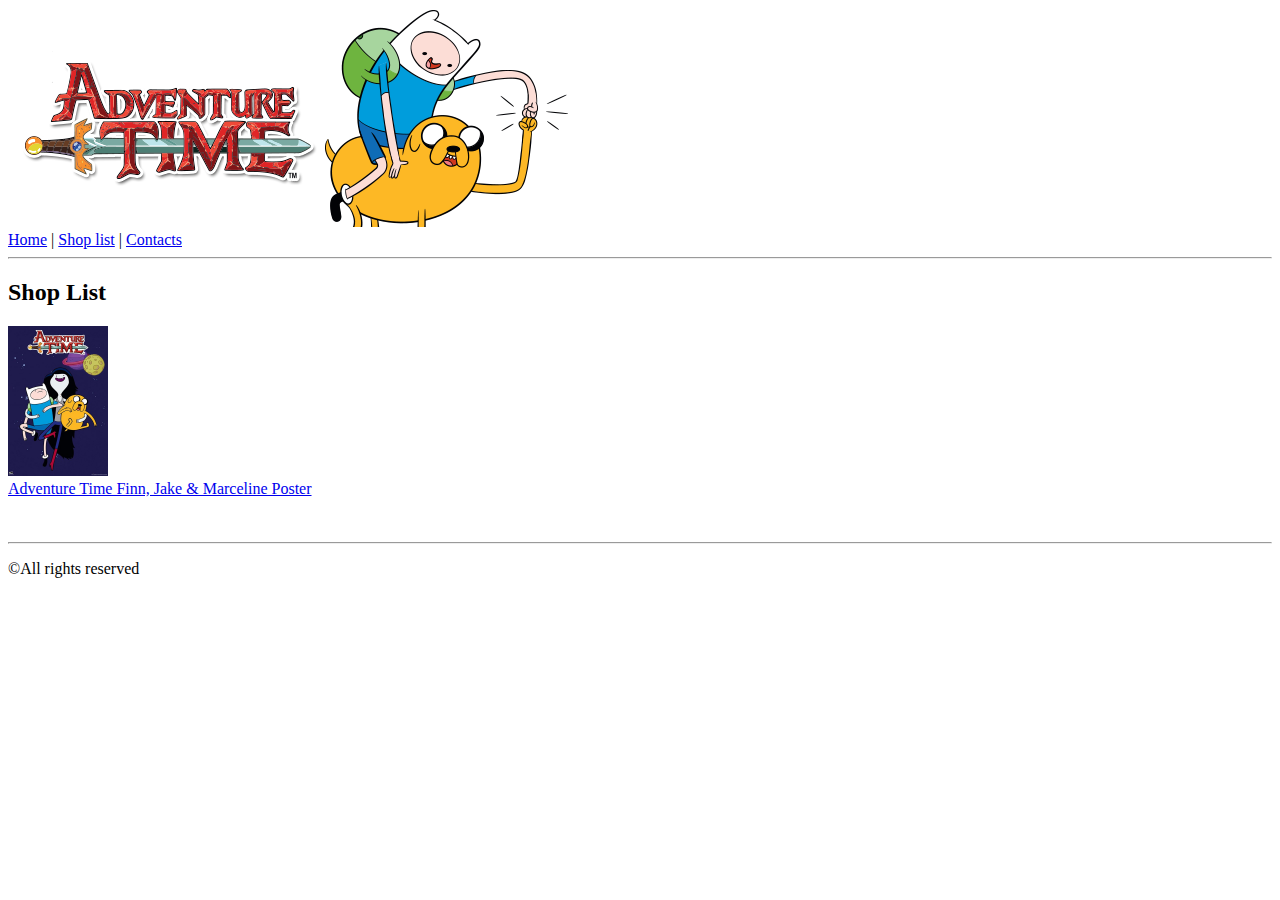
==== src/catalog.html @ 4ff6b0a1 "replace contacts info" ====
<!DOCTYPE html>
<html>

<head>
    <title>Adventure Time Catalog</title>
    <meta charset="UTF­8">
</head>

<body>
    <header>
        <img src="img/at.png">
    </header>
    <nav>
        <a href="index.html">Home</a> | <a href="catalog.html">Shop list</a> | <a href="contacts.html">Contacts</a>
    </nav>
    <hr>
    <h2>Shop List</h2>
    <img src="img/poster.jpg" alt="poster" ; width="100" ;>
    <br>
    <a href="product1.html">Adventure Time Finn, Jake & Marceline Poster</a>
    <br>
    <br>
    <br>
    <footer>
        <hr>
        <p>&copy;All rights reserved</p>
    </footer>
</body>

</html>
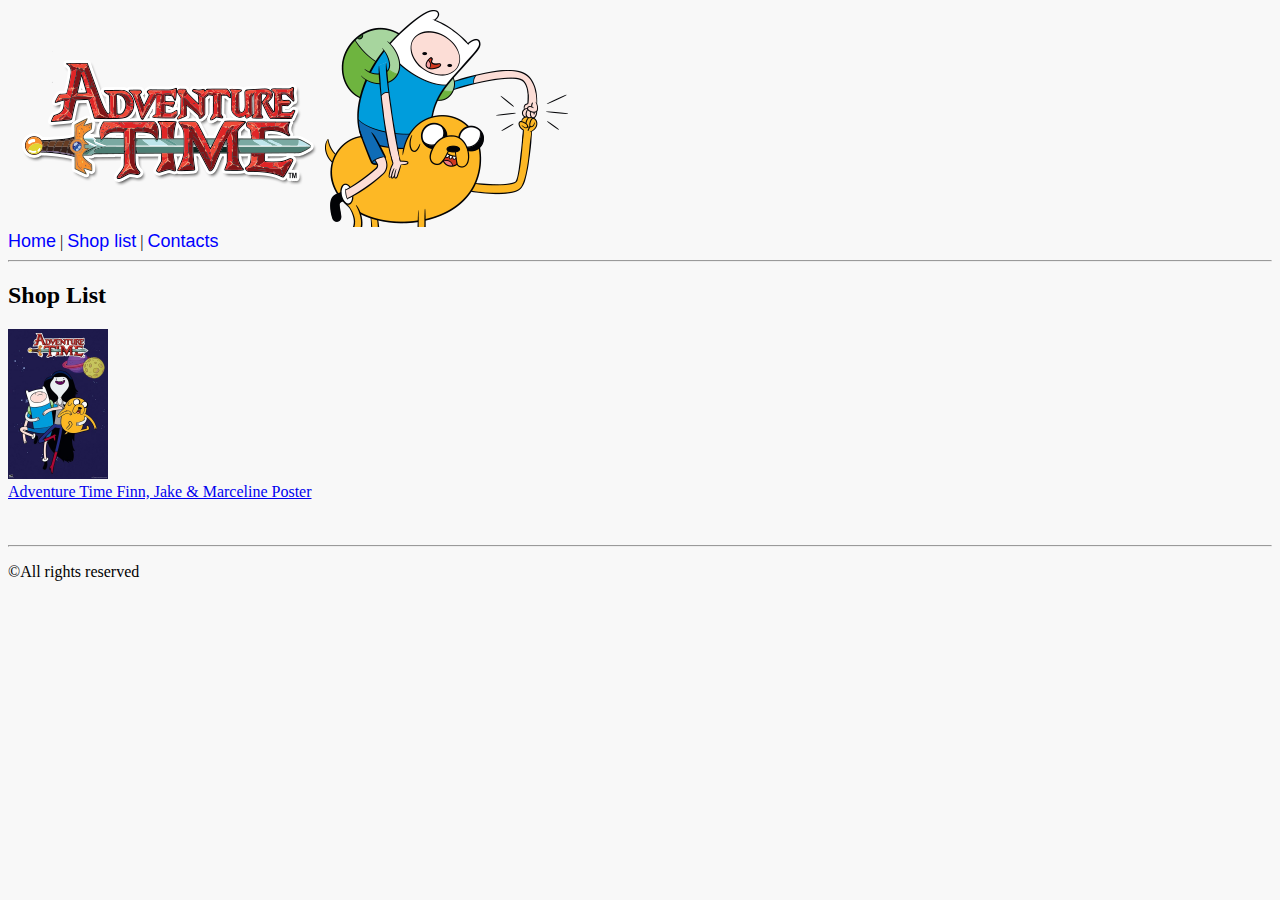
==== commit f65bda07: "add css file" ====
--- a/src/catalog.html
+++ b/src/catalog.html
@@ -4,13 +4,14 @@
 <head>
     <title>Adventure Time Catalog</title>
     <meta charset="UTF­8">
+    <link rel="stylesheet" type="text/css" href="css/style.css">
 </head>
 
 <body>
     <header>
         <img src="img/at.png">
     </header>
-    <nav>
+    <nav class="menu">
         <a href="index.html">Home</a> | <a href="catalog.html">Shop list</a> | <a href="contacts.html">Contacts</a>
     </nav>
     <hr>
--- a/src/css/style.css
+++ b/src/css/style.css
@@ -0,0 +1,9 @@
+body {
+    background-color: #f8f8f8;
+}
+
+.menu a {
+    color: blue;
+    font: 18px Arial;
+    text-decoration: none;
+}
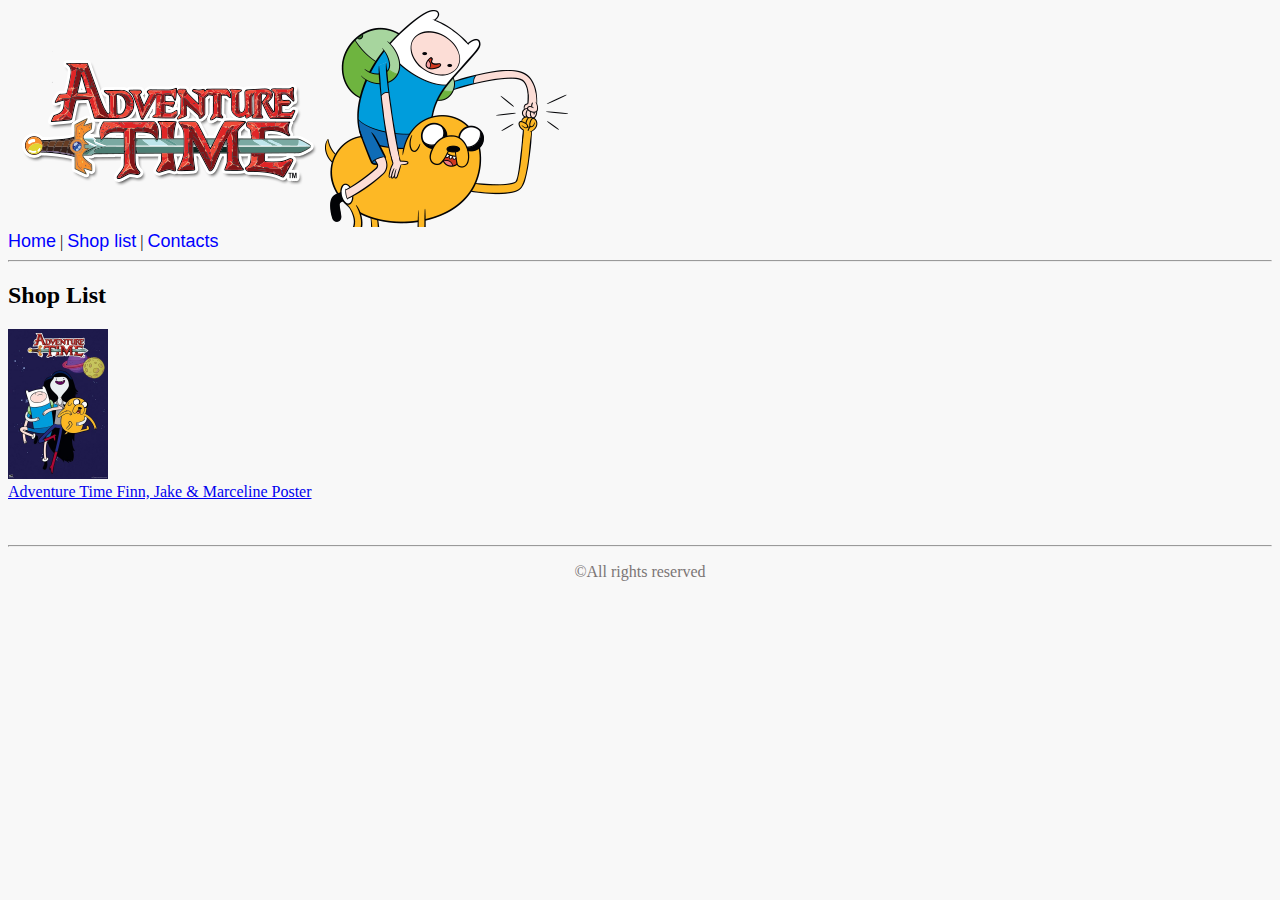
==== commit 734a46c5: "css changing (lesson 4)" ====
--- a/src/catalog.html
+++ b/src/catalog.html
@@ -8,12 +8,12 @@
 </head>
 
 <body>
-    <header>
+      <header>
         <img src="img/at.png">
-    </header>
-    <nav class="menu">
+        <nav class="menu">
         <a href="index.html">Home</a> | <a href="catalog.html">Shop list</a> | <a href="contacts.html">Contacts</a>
     </nav>
+    </header>
     <hr>
     <h2>Shop List</h2>
     <img src="img/poster.jpg" alt="poster" ; width="100" ;>
@@ -22,10 +22,10 @@
     <br>
     <br>
     <br>
-    <footer>
+     <div class="footer">
         <hr>
         <p>&copy;All rights reserved</p>
-    </footer>
+    </div>
 </body>
 
 </html>
--- a/src/css/style.css
+++ b/src/css/style.css
@@ -7,3 +7,93 @@
     font: 18px Arial;
     text-decoration: none;
 }
+
+.menu a:hover {
+    color: #FFF000;
+}
+
+.product-info h2 {
+    color: #000000;
+    font-size: 18px;
+    font-weight: 400;
+    background-color: #eaeaea;
+}
+
+.overview-text {
+    color: #707070;
+    font: 14px;
+    font-style: italic;
+    line-height: 16px;
+}
+
+.details-text {
+    color: #484343;
+    font: 16px;
+    font-weight: 400;
+    line-height: 24px;
+    text-align: left;
+}
+
+.no-bullets-list li {
+    font: 16px Arial;
+    color: #2E3551;
+    list-style-image: url('../img/bmo.png');
+}
+
+.contacts fieldset {
+    width: 20%;
+}
+
+.contacts input[type="submit"] {
+    width: 203px;
+    height: 20px;
+}
+
+.contacts input[type="text"],
+input[type="tel"] {
+    width: 200px;
+    height: 20px;
+    font: 14px Helvetica;
+    color: #3F0740;
+    text-transform: capitalize;
+}
+
+.product-img {
+    border: 5px solid #3F0740;
+    width: 300px;
+}
+
+.product-img:hover {
+    border: none;
+    margin: 5px;
+}
+
+.footer p {
+    text-align: center;
+    color: #7B7575;
+}
+
+.contacts input[type="text"]:focus,
+input[type="tel"]:focus {
+    color: #063839;
+    background-color: #A1E8FA;
+}
+
+.table-poster-price table {
+    border-collapse: collapse;
+    width: 150px;
+    height: 100px;
+
+}
+
+.table-poster-price td {
+    border: 1px solid black;
+    height: 25px;
+    text-align: center;
+}
+
+.text-table-style {
+    font-weight: bold;
+    font-size: 18px;
+    background-color: #E9E8E8;
+}
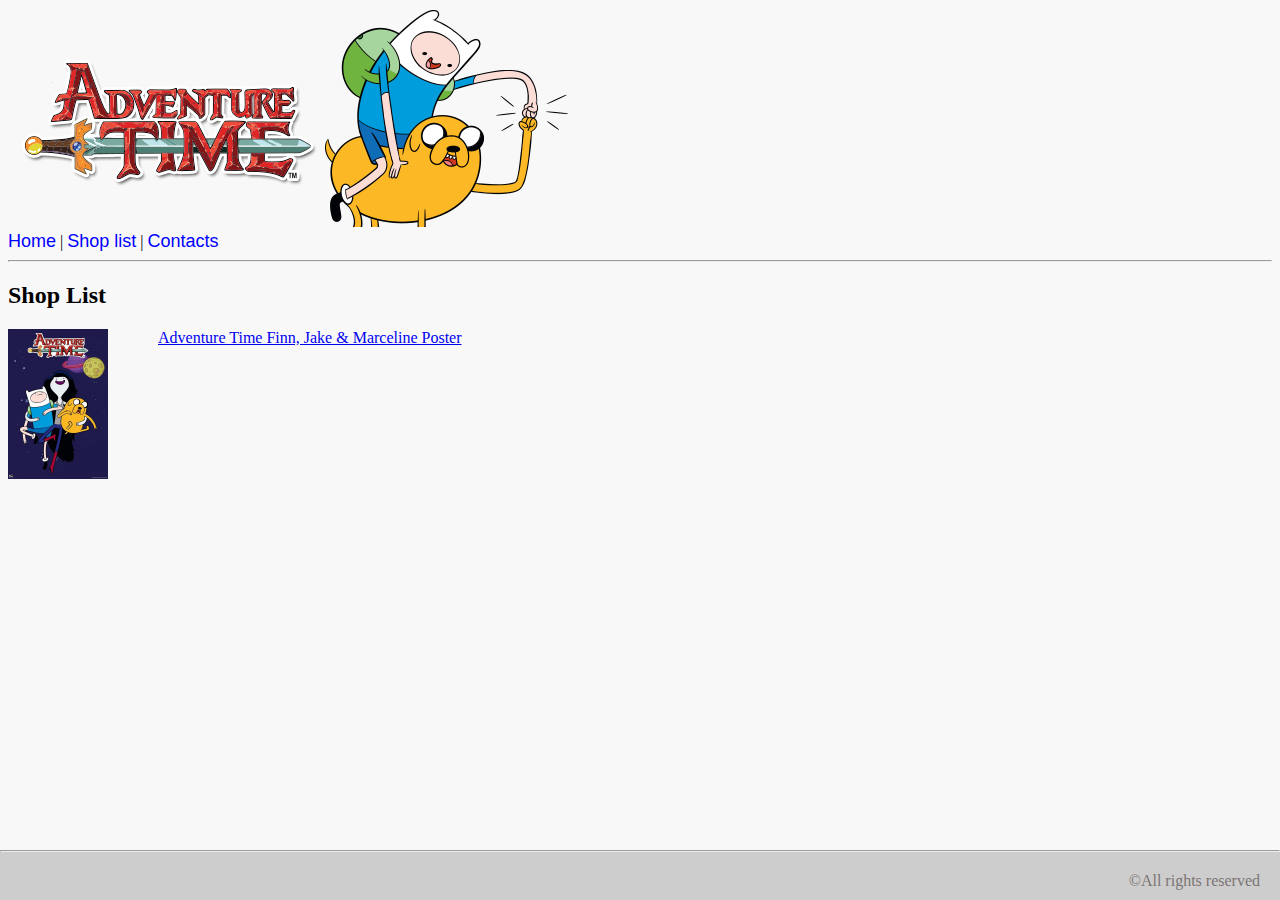
==== commit 132242a5: "changes to lesson 5" ====
--- a/src/catalog.html
+++ b/src/catalog.html
@@ -16,9 +16,14 @@
     </header>
     <hr>
     <h2>Shop List</h2>
+   <div class="flex-container">
+   <div class="flex1">
     <img src="img/poster.jpg" alt="poster" ; width="100" ;>
-    <br>
+    </div>
+    <div class="flex2">
     <a href="product1.html">Adventure Time Finn, Jake & Marceline Poster</a>
+    </div>
+    </div>
     <br>
     <br>
     <br>
--- a/src/css/style.css
+++ b/src/css/style.css
@@ -11,6 +11,8 @@
 .menu a:hover {
     color: #FFF000;
 }
+
+
 
 .product-info h2 {
     color: #000000;
@@ -68,11 +70,6 @@
     margin: 5px;
 }
 
-.footer p {
-    text-align: center;
-    color: #7B7575;
-}
-
 .contacts input[type="text"]:focus,
 input[type="tel"]:focus {
     color: #063839;
@@ -83,7 +80,6 @@
     border-collapse: collapse;
     width: 150px;
     height: 100px;
-
 }
 
 .table-poster-price td {
@@ -97,3 +93,58 @@
     font-size: 18px;
     background-color: #E9E8E8;
 }
+
+.container {
+    display: inline-block;
+    width: 100%;
+    text-align: center;
+}
+
+.container header {
+    height: 250px;
+}
+
+.container nav {
+    text-align: right;
+}
+
+.footer {
+    height: 50px;
+    background-color: #CECDCD;
+    position: fixed;
+    right: 0;
+    bottom: 0;
+    left: 0;
+    bottom: 0;
+}
+
+.footer p {
+    text-align: right;
+    color: #7B7575;
+    margin-top: 20px;
+    margin-right: 20px;
+}
+
+.footer hr {
+    margin-top: 0px;
+}
+
+.flex-container {
+    display: flex;
+
+}
+.buy-button input:hover {
+background-color: #B47DB5;
+border: 1px solid #60056B;
+}
+.buy-button input {
+    font-weight: bold;
+}
+.flex1 {
+flex-grow: 0;
+margin-right: 50px;
+}
+.flex2 {
+    
+    text-align: left;
+}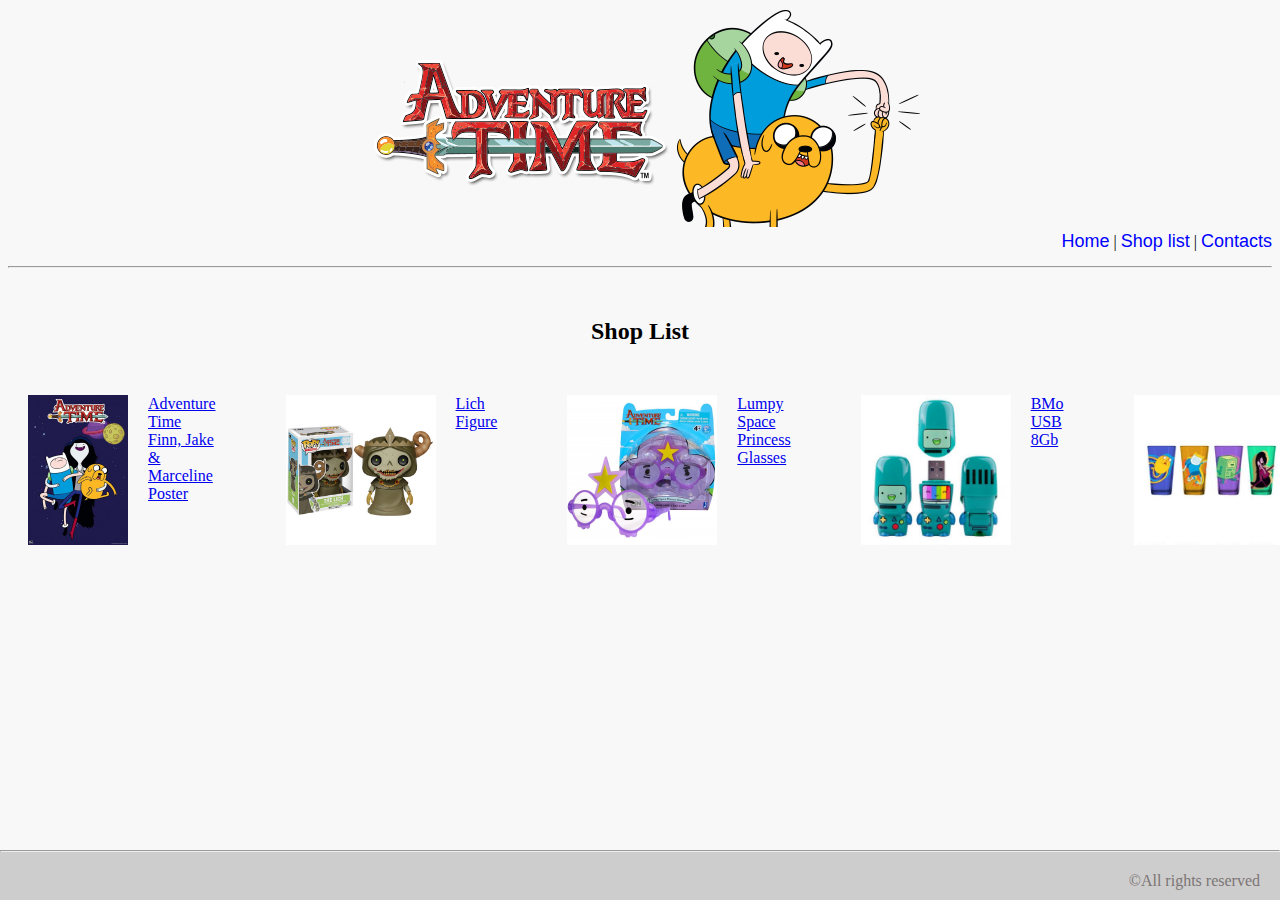
==== commit 0d8ade19: "add 4 previews to catalog and index pages" ====
--- a/src/catalog.html
+++ b/src/catalog.html
@@ -8,26 +8,54 @@
 </head>
 
 <body>
-      <header>
-        <img src="img/at.png">
-        <nav class="menu">
-        <a href="index.html">Home</a> | <a href="catalog.html">Shop list</a> | <a href="contacts.html">Contacts</a>
-    </nav>
-    </header>
+    <div class="container">
+        <header>
+            <img src="img/at.png">
+            <nav class="menu">
+                <a href="index.html">Home</a> | <a href="catalog.html">Shop list</a> | <a href="contacts.html">Contacts</a>
+            </nav>
+        </header>
+    </div>
     <hr>
+    <div class="list-h2">
     <h2>Shop List</h2>
-   <div class="flex-container">
-   <div class="flex1">
-    <img src="img/poster.jpg" alt="poster" ; width="100" ;>
     </div>
-    <div class="flex2">
-    <a href="product1.html">Adventure Time Finn, Jake & Marceline Poster</a>
-    </div>
+    <div class="flex-container">
+        <div class="flex1pr">
+            <a href="product1.html"><img src="img/poster.jpg" alt="poster" ;></a>
+        </div>
+        <div class="flex2">
+            <a href="product1.html">Adventure Time Finn, Jake & Marceline Poster</a>
+        </div>
+        <div class="flex-preview1">
+            <img src="img/lich.png" alt="lich-figure">
+        </div>
+        <div class="text-preview1">
+            <a href="#">Lich Figure</a>
+        </div>
+        <div class="flex-preview1">
+            <img src="img/lsp.jpg" alt="lsp-glasses">
+        </div>
+        <div class="text-preview1">
+            <a href="#">Lumpy Space Princess Glasses</a>
+        </div>
+        <div class="flex-preview1">
+            <img src="img/bmo_usb.jpg" alt="bmo-usb">
+        </div>
+        <div class="text-preview1">
+            <a href="#">BMo USB 8Gb</a>
+        </div>
+        <div class="flex-preview1">
+            <img src="img/cups.jpg" alt="bmo-usb">
+        </div>
+        <div class="text-preview1">
+            <a href="#">Four Cups Adventure Time</a>
+        </div>
     </div>
     <br>
     <br>
     <br>
-     <div class="footer">
+    <div class="footer">
         <hr>
         <p>&copy;All rights reserved</p>
     </div>
--- a/src/css/style.css
+++ b/src/css/style.css
@@ -11,8 +11,6 @@
 .menu a:hover {
     color: #FFF000;
 }
-
-
 
 .product-info h2 {
     color: #000000;
@@ -133,18 +131,56 @@
     display: flex;
 
 }
+
 .buy-button input:hover {
-background-color: #B47DB5;
-border: 1px solid #60056B;
+    background-color: #B47DB5;
+    border: 1px solid #60056B;
 }
+
 .buy-button input {
     font-weight: bold;
 }
-.flex1 {
-flex-grow: 0;
-margin-right: 50px;
+
+.poster-flex {
+    flex-grow: 0;
+    margin-right: 20px;
 }
+
+.flex1pr img {
+    width: 100px;
+    margin-left: 20px;
+    margin-right: 20px;
+}
+
 .flex2 {
+    text-align: left;
+    margin-right: 50px;
+}
+
+.flex-preview1 img {
+    width: 150px;
+    margin-left: 20px;
+    margin-right: 20px;
     
+}
+
+.text-preview1 {
     text-align: left;
-}+    margin-right: 50px;
+}
+
+.main-h1 {
+    margin-top: 50px;
+    margin-bottom: 50px;
+}
+
+.main-link {
+    margin-top: 50px;
+    margin-bottom: 50px;
+}
+
+.list-h2 {
+    text-align: center;
+    margin-top: 50px;
+    margin-bottom: 50px;
+}
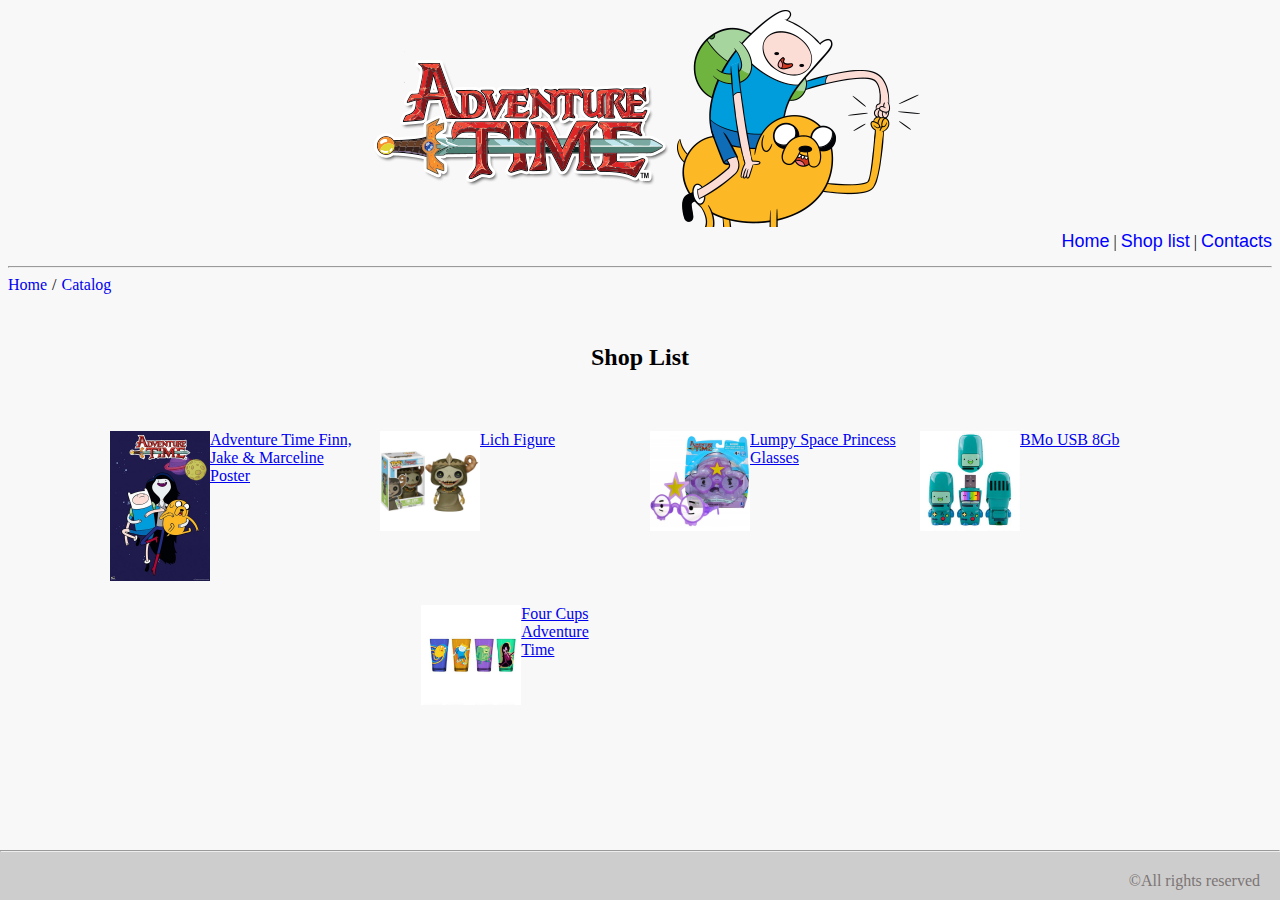
==== commit 483e6dc5: "homework lesson6 finished ver." ====
--- a/src/catalog.html
+++ b/src/catalog.html
@@ -17,47 +17,66 @@
         </header>
     </div>
     <hr>
+    <div class="breadcrumbs">
+        <a class="link" href="index.html">Home</a>
+        <span class="separator">/</span>
+        <a class="link" href="catalog.html">Catalog</a>
+    </div>
     <div class="list-h2">
-    <h2>Shop List</h2>
+        <h2>Shop List</h2>
     </div>
     <div class="flex-container">
-        <div class="flex1pr">
-            <a href="product1.html"><img src="img/poster.jpg" alt="poster" ;></a>
+        <div class="flex-item">
+            <div class="preview">
+                <a href="product1.html">
+                    <img src="img/poster.jpg" alt="poster">
+                </a>
+            </div>
+            <div class="description">
+                <a id="active-poster" href="product1.html">Adventure Time Finn, Jake &amp; Marceline Poster</a>
+            </div>
         </div>
-        <div class="flex2">
-            <a href="product1.html">Adventure Time Finn, Jake & Marceline Poster</a>
+        <div class="flex-item">
+            <div class="preview">
+                <img src="img/lich.png" alt="lich-figure">
+            </div>
+            <div class="description">
+                <a href="#">Lich Figure</a>
+            </div>
         </div>
-        <div class="flex-preview1">
-            <img src="img/lich.png" alt="lich-figure">
+        <div class="flex-item">
+            <div class="preview">
+                <img src="img/lsp.jpg" alt="lsp-glasses">
+            </div>
+            <div class="description">
+                <a href="#">Lumpy Space Princess Glasses</a>
+            </div>
         </div>
-        <div class="text-preview1">
-            <a href="#">Lich Figure</a>
+        <div class="flex-item">
+            <div class="preview">
+                <img src="img/bmo_usb.jpg" alt="bmo-usb">
+            </div>
+            <div class="description">
+                <a href="#">BMo USB 8Gb</a>
+            </div>
         </div>
-        <div class="flex-preview1">
-            <img src="img/lsp.jpg" alt="lsp-glasses">
+        <div class="flex-item">
+            <div class="preview">
+                <img src="img/cups.jpg" alt="bmo-usb">
+            </div>
+            <div class="description">
+                <a href="#">Four Cups Adventure Time</a>
+            </div>
+            <div class="flex-item">
+            </div>
         </div>
-        <div class="text-preview1">
-            <a href="#">Lumpy Space Princess Glasses</a>
+        <br>
+        <br>
+        <br>
+        <div class="footer">
+            <hr>
+            <p>&copy;All rights reserved</p>
         </div>
-        <div class="flex-preview1">
-            <img src="img/bmo_usb.jpg" alt="bmo-usb">
-        </div>
-        <div class="text-preview1">
-            <a href="#">BMo USB 8Gb</a>
-        </div>
-        <div class="flex-preview1">
-            <img src="img/cups.jpg" alt="bmo-usb">
-        </div>
-        <div class="text-preview1">
-            <a href="#">Four Cups Adventure Time</a>
-        </div>
-    </div>
-    <br>
-    <br>
-    <br>
-    <div class="footer">
-        <hr>
-        <p>&copy;All rights reserved</p>
     </div>
 </body>
 
--- a/src/css/style.css
+++ b/src/css/style.css
@@ -10,6 +10,10 @@
 
 .menu a:hover {
     color: #FFF000;
+}
+
+.menu a:active {
+    color: #FFAE00;
 }
 
 .product-info h2 {
@@ -127,11 +131,6 @@
     margin-top: 0px;
 }
 
-.flex-container {
-    display: flex;
-
-}
-
 .buy-button input:hover {
     background-color: #B47DB5;
     border: 1px solid #60056B;
@@ -157,18 +156,6 @@
     margin-right: 50px;
 }
 
-.flex-preview1 img {
-    width: 150px;
-    margin-left: 20px;
-    margin-right: 20px;
-    
-}
-
-.text-preview1 {
-    text-align: left;
-    margin-right: 50px;
-}
-
 .main-h1 {
     margin-top: 50px;
     margin-bottom: 50px;
@@ -184,3 +171,52 @@
     margin-top: 50px;
     margin-bottom: 50px;
 }
+
+.flex-container {
+    display: flex;
+    flex-direction: row;
+    flex-wrap: wrap;
+    justify-content: center;
+    max-width: 100%;
+}
+
+.flex-item {
+    flex-basis: 250px;
+    flex-grow: 0;
+    flex-shrink: 0;
+    display: flex;
+    flex-direction: row;
+    margin: 10px;
+}
+
+.description a:hover {
+    color: #CA0303;
+}
+
+.preview img {
+    width: 100px;
+}
+
+.breadcrumbs {
+    display: flex;
+}
+
+.breadcrumbs > .link {
+    text-decoration: none;
+}
+
+.breadcrumbs > .separator {
+    margin-left: 5px;
+    margin-right: 5px;
+}
+
+.flex-container-poster {
+    display: flex;
+    flex-direction: row;
+    flex-wrap: wrap;
+    max-width: 100%;
+}
+
+#active-poster:active {
+    color: #FFAE00;
+}
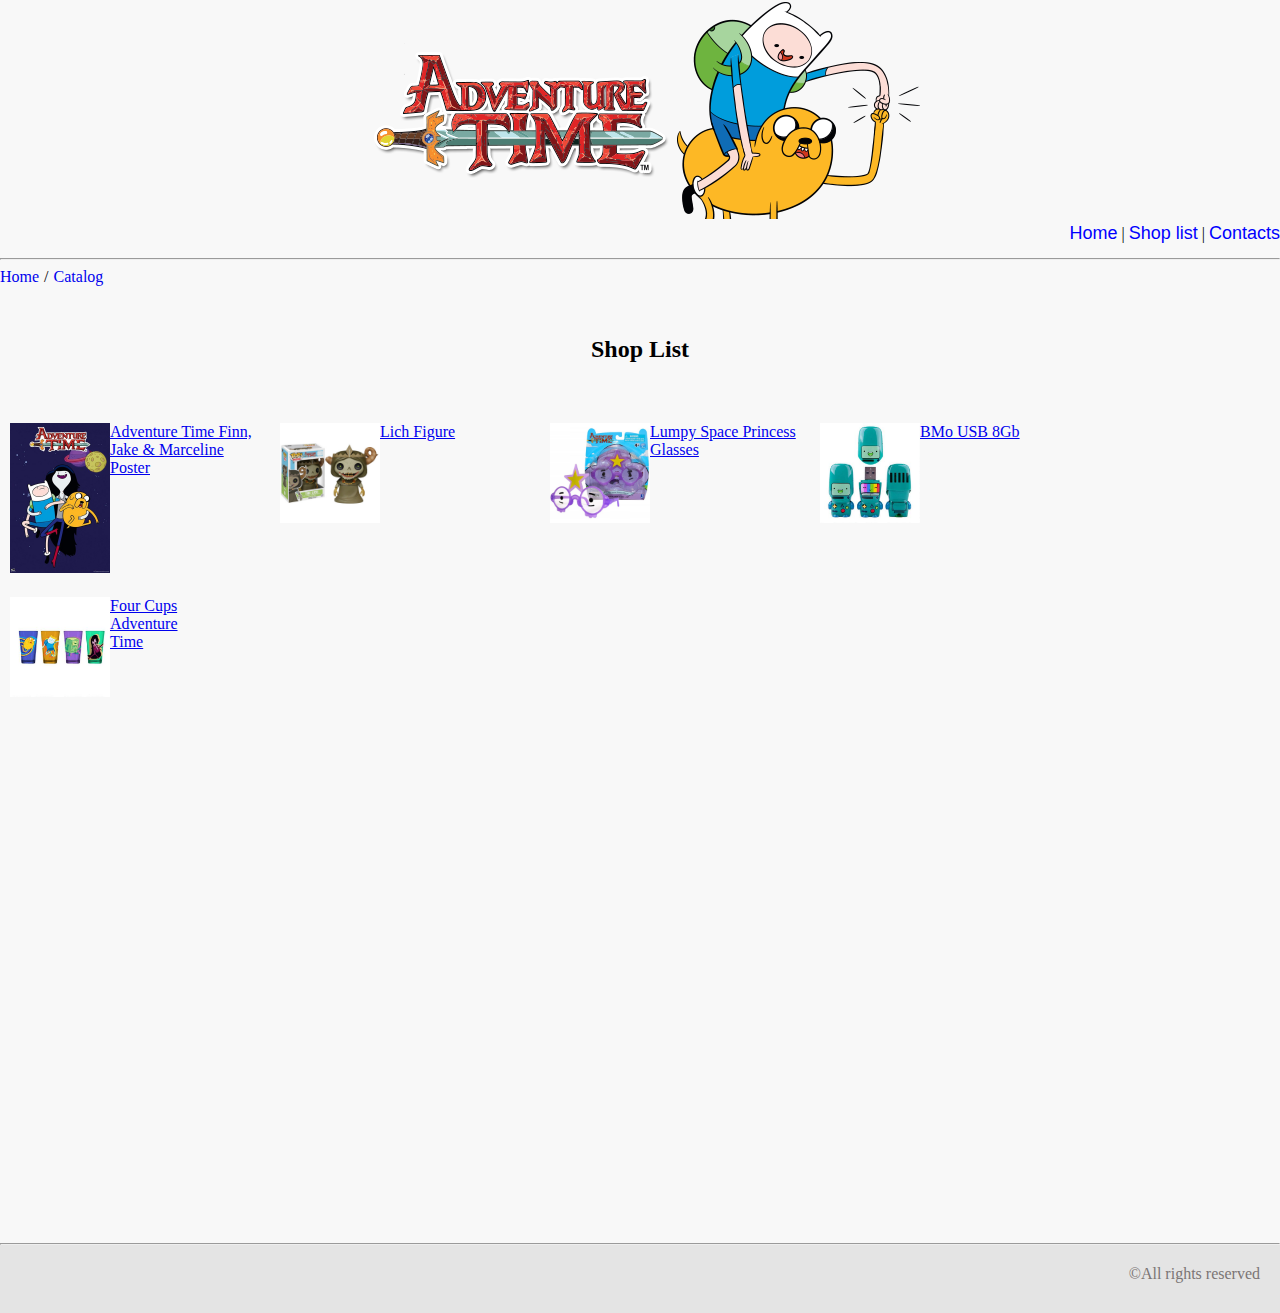
==== commit 09a28424: "footer!" ====
--- a/src/catalog.html
+++ b/src/catalog.html
@@ -25,6 +25,7 @@
     <div class="list-h2">
         <h2>Shop List</h2>
     </div>
+     <div class="main-catalog-con">
     <div class="flex-container">
         <div class="flex-item">
             <div class="preview">
@@ -70,13 +71,13 @@
             <div class="flex-item">
             </div>
         </div>
-        <br>
-        <br>
-        <br>
-        <div class="footer">
-            <hr>
-            <p>&copy;All rights reserved</p>
-        </div>
+    </div>
+   
+        <div class="clr"></div>
+    </div>
+    <div class="footer">
+        <hr>
+        <p>&copy;All rights reserved</p>
     </div>
 </body>
 
--- a/src/css/style.css
+++ b/src/css/style.css
@@ -1,3 +1,9 @@
+html,
+body {
+    height: 100%;
+    margin: auto 0;
+}
+
 body {
     background-color: #f8f8f8;
 }
@@ -110,14 +116,105 @@
     text-align: right;
 }
 
+.buy-button input:hover {
+    background-color: #B47DB5;
+    border: 1px solid #60056B;
+}
+
+.buy-button input {
+    font-weight: bold;
+}
+
+.poster-flex {
+    flex-grow: 0;
+    margin-right: 20px;
+}
+
+.flex1pr img {
+    width: 100px;
+    margin-left: 20px;
+    margin-right: 20px;
+}
+
+.flex2 {
+    text-align: left;
+    margin-right: 50px;
+}
+
+.main-h1 {
+    margin-top: 50px;
+    margin-bottom: 50px;
+}
+
+.main-link {
+    margin-top: 50px;
+    margin-bottom: 50px;
+}
+
+.list-h2 {
+    text-align: center;
+    margin-top: 50px;
+    margin-bottom: 50px;
+}
+
+.flex-container {
+    display: flex;
+    flex-direction: row;
+    flex-wrap: wrap;
+    max-width: 100%;
+    /*justify-content: center;*/
+}
+
+.flex-item {
+    flex-basis: 250px;
+    flex-grow: 0;
+    flex-shrink: 0;
+    display: flex;
+    flex-direction: row;
+    margin: 10px;
+}
+
+.description a:hover {
+    color: #CA0303;
+}
+
+.preview img {
+    width: 100px;
+}
+
+.breadcrumbs {
+    display: flex;
+}
+
+.breadcrumbs > .link {
+    text-decoration: none;
+}
+
+.breadcrumbs > .separator {
+    margin-left: 5px;
+    margin-right: 5px;
+}
+
+.flex-container-poster {
+    display: flex;
+    flex-direction: row;
+    flex-wrap: wrap;
+    max-width: 100%;
+}
+
+#active-poster:active {
+    color: #FFAE00;
+}
+
+.clr {
+    height: 70px;
+}
+
 .footer {
-    height: 50px;
-    background-color: #CECDCD;
-    position: fixed;
-    right: 0;
-    bottom: 0;
-    left: 0;
-    bottom: 0;
+    height: 70px;
+    margin: auto 0;
+    margin-top: -70px;
+    background-color: #E4E4E4;
 }
 
 .footer p {
@@ -131,92 +228,6 @@
     margin-top: 0px;
 }
 
-.buy-button input:hover {
-    background-color: #B47DB5;
-    border: 1px solid #60056B;
-}
-
-.buy-button input {
-    font-weight: bold;
-}
-
-.poster-flex {
-    flex-grow: 0;
-    margin-right: 20px;
-}
-
-.flex1pr img {
-    width: 100px;
-    margin-left: 20px;
-    margin-right: 20px;
-}
-
-.flex2 {
-    text-align: left;
-    margin-right: 50px;
-}
-
-.main-h1 {
-    margin-top: 50px;
-    margin-bottom: 50px;
-}
-
-.main-link {
-    margin-top: 50px;
-    margin-bottom: 50px;
-}
-
-.list-h2 {
-    text-align: center;
-    margin-top: 50px;
-    margin-bottom: 50px;
-}
-
-.flex-container {
-    display: flex;
-    flex-direction: row;
-    flex-wrap: wrap;
-    justify-content: center;
-    max-width: 100%;
-}
-
-.flex-item {
-    flex-basis: 250px;
-    flex-grow: 0;
-    flex-shrink: 0;
-    display: flex;
-    flex-direction: row;
-    margin: 10px;
-}
-
-.description a:hover {
-    color: #CA0303;
-}
-
-.preview img {
-    width: 100px;
-}
-
-.breadcrumbs {
-    display: flex;
-}
-
-.breadcrumbs > .link {
-    text-decoration: none;
-}
-
-.breadcrumbs > .separator {
-    margin-left: 5px;
-    margin-right: 5px;
-}
-
-.flex-container-poster {
-    display: flex;
-    flex-direction: row;
-    flex-wrap: wrap;
-    max-width: 100%;
-}
-
-#active-poster:active {
-    color: #FFAE00;
-}
+.main-catalog-con {
+    height: 100%;
+}
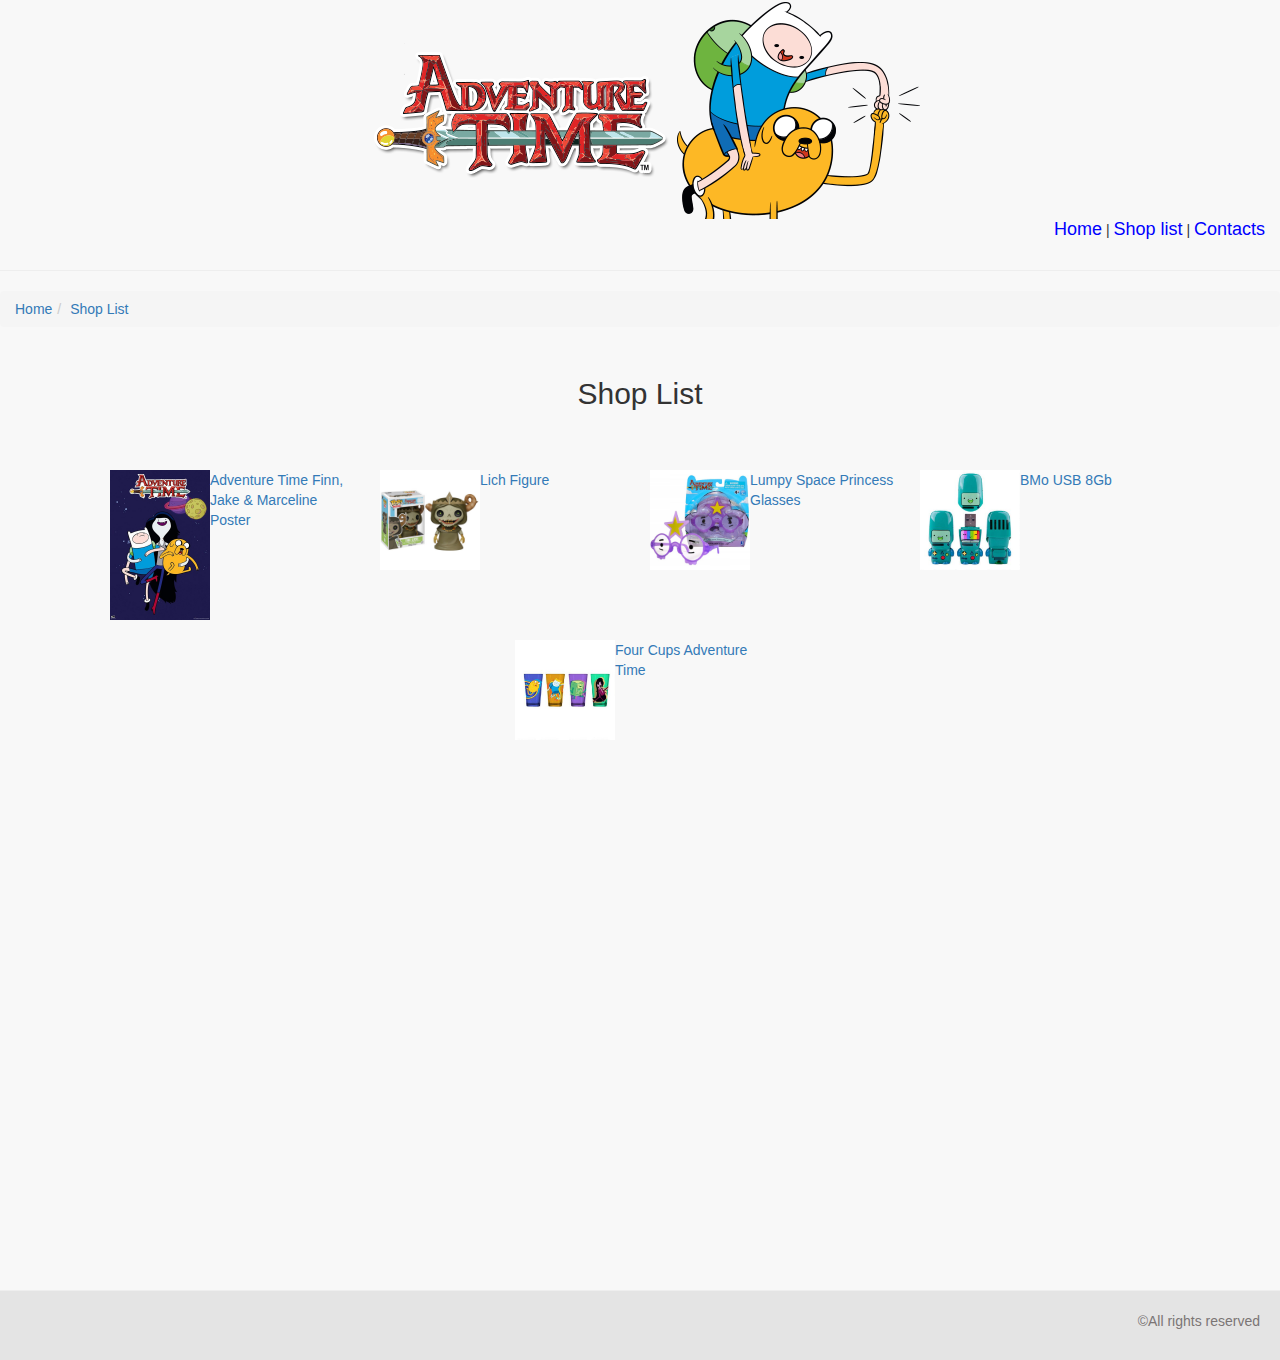
==== commit 37e6ee2c: "added bootstrap and footer at the bottom of screen." ====
--- a/src/catalog.html
+++ b/src/catalog.html
@@ -4,6 +4,8 @@
 <head>
     <title>Adventure Time Catalog</title>
     <meta charset="UTF­8">
+    <link href="css/bootstrap.min.css" rel="stylesheet">
+    <link href="css/bootstrap-theme.min.css" rel="stylesheet">
     <link rel="stylesheet" type="text/css" href="css/style.css">
 </head>
 
@@ -17,62 +19,63 @@
         </header>
     </div>
     <hr>
-    <div class="breadcrumbs">
+    <!-- <div class="breadcrumbР">
         <a class="link" href="index.html">Home</a>
         <span class="separator">/</span>
         <a class="link" href="catalog.html">Catalog</a>
-    </div>
+    </div> -->
+    <ol class="breadcrumb">
+        <li><a href="index.html">Home</a></li>
+        <li><a href="catalog.html">Shop List</a></li>
+    </ol>
     <div class="list-h2">
         <h2>Shop List</h2>
     </div>
-     <div class="main-catalog-con">
-    <div class="flex-container">
-        <div class="flex-item">
-            <div class="preview">
-                <a href="product1.html">
-                    <img src="img/poster.jpg" alt="poster">
-                </a>
+    <div class="main-catalog-con">
+        <div class="flex-container">
+            <div class="flex-item">
+                <div class="preview">
+                    <a href="product1.html">
+                        <img src="img/poster.jpg" alt="poster">
+                    </a>
+                </div>
+                <div class="description">
+                    <a id="active-poster" href="product1.html">Adventure Time Finn, Jake &amp; Marceline Poster</a>
+                </div>
             </div>
-            <div class="description">
-                <a id="active-poster" href="product1.html">Adventure Time Finn, Jake &amp; Marceline Poster</a>
+            <div class="flex-item">
+                <div class="preview">
+                    <img src="img/lich.png" alt="lich-figure">
+                </div>
+                <div class="description">
+                    <a href="#">Lich Figure</a>
+                </div>
+            </div>
+            <div class="flex-item">
+                <div class="preview">
+                    <img src="img/lsp.jpg" alt="lsp-glasses">
+                </div>
+                <div class="description">
+                    <a href="#">Lumpy Space Princess Glasses</a>
+                </div>
+            </div>
+            <div class="flex-item">
+                <div class="preview">
+                    <img src="img/bmo_usb.jpg" alt="bmo-usb">
+                </div>
+                <div class="description">
+                    <a href="#">BMo USB 8Gb</a>
+                </div>
+            </div>
+            <div class="flex-item">
+                <div class="preview">
+                    <img src="img/cups.jpg" alt="bmo-usb">
+                </div>
+                <div class="description">
+                    <a href="#">Four Cups Adventure Time</a>
+                </div>
             </div>
         </div>
-        <div class="flex-item">
-            <div class="preview">
-                <img src="img/lich.png" alt="lich-figure">
-            </div>
-            <div class="description">
-                <a href="#">Lich Figure</a>
-            </div>
-        </div>
-        <div class="flex-item">
-            <div class="preview">
-                <img src="img/lsp.jpg" alt="lsp-glasses">
-            </div>
-            <div class="description">
-                <a href="#">Lumpy Space Princess Glasses</a>
-            </div>
-        </div>
-        <div class="flex-item">
-            <div class="preview">
-                <img src="img/bmo_usb.jpg" alt="bmo-usb">
-            </div>
-            <div class="description">
-                <a href="#">BMo USB 8Gb</a>
-            </div>
-        </div>
-        <div class="flex-item">
-            <div class="preview">
-                <img src="img/cups.jpg" alt="bmo-usb">
-            </div>
-            <div class="description">
-                <a href="#">Four Cups Adventure Time</a>
-            </div>
-            <div class="flex-item">
-            </div>
-        </div>
-    </div>
-   
         <div class="clr"></div>
     </div>
     <div class="footer">
--- a/src/css/style.css
+++ b/src/css/style.css
@@ -6,6 +6,7 @@
 
 body {
     background-color: #f8f8f8;
+
 }
 
 .menu a {
@@ -108,6 +109,7 @@
     text-align: center;
 }
 
+
 .container header {
     height: 250px;
 }
@@ -115,6 +117,7 @@
 .container nav {
     text-align: right;
 }
+
 
 .buy-button input:hover {
     background-color: #B47DB5;
@@ -162,7 +165,7 @@
     flex-direction: row;
     flex-wrap: wrap;
     max-width: 100%;
-    /*justify-content: center;*/
+    justify-content: center;
 }
 
 .flex-item {
@@ -182,15 +185,15 @@
     width: 100px;
 }
 
-.breadcrumbs {
-    display: flex;
-}
-
-.breadcrumbs > .link {
+.breadcrumb {
+    display: flex;
+}
+
+.breadcrumb > .link {
     text-decoration: none;
 }
 
-.breadcrumbs > .separator {
+.breadcrumb > .separator {
     margin-left: 5px;
     margin-right: 5px;
 }
@@ -211,6 +214,7 @@
 }
 
 .footer {
+  
     height: 70px;
     margin: auto 0;
     margin-top: -70px;
@@ -226,8 +230,10 @@
 
 .footer hr {
     margin-top: 0px;
+    margin-bottom: 0px;
 }
 
 .main-catalog-con {
     height: 100%;
-}
+
+}
